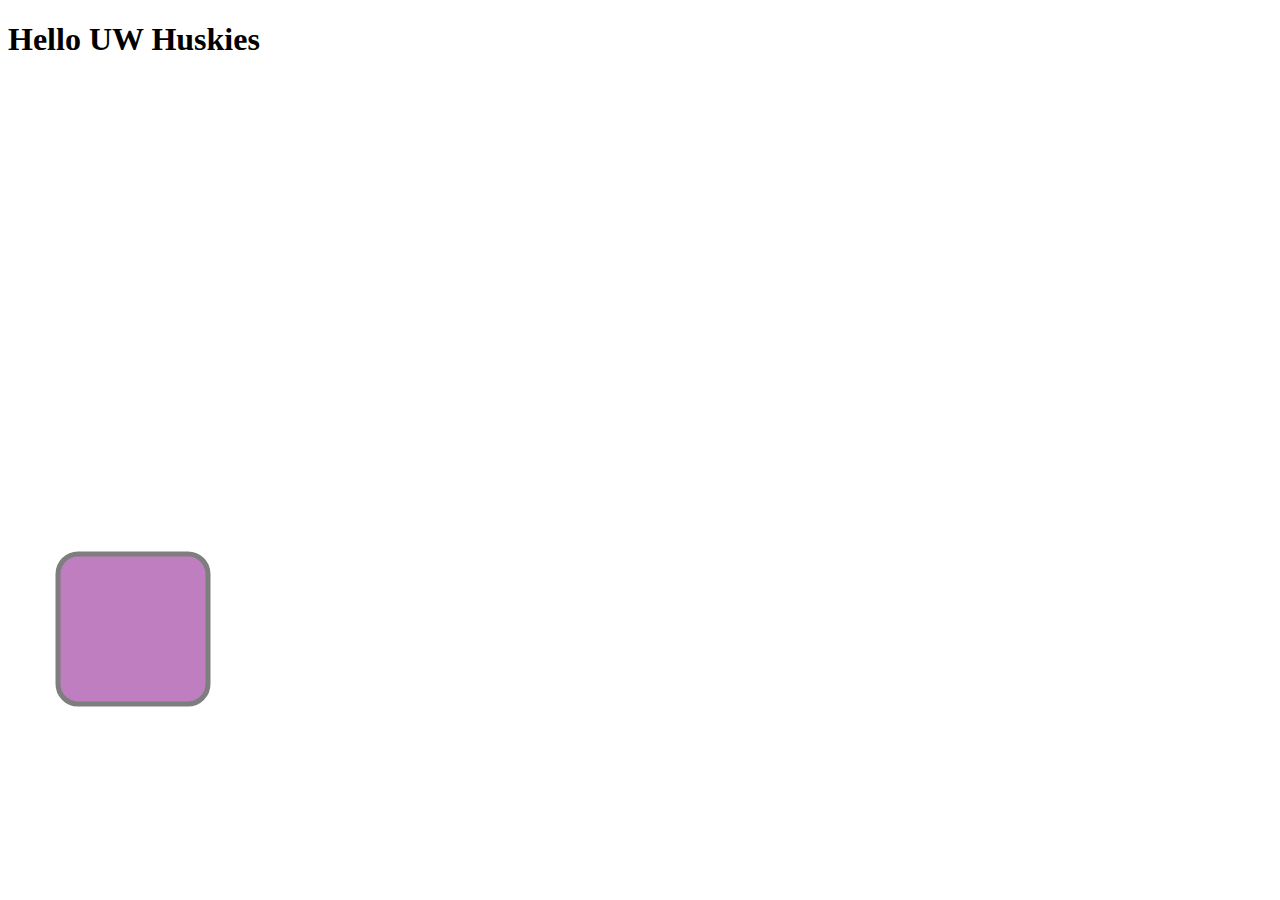
==== embeddingOriginalWork.html @ 2cb1a6e6 "Add files via upload" ====
<!DOCTYPE html>
<html>
    <head>
        <title>Hello UW Huskies</title>
    </head>
    <body>
        <h1>Hello UW Huskies</h1>
    </body>
</html>
<iframe width="560" height="315" src="https://www.youtube.com/embed/iyNkPZpZbaA" frameborder="0" allow="autoplay; encrypted-media" allowfullscreen></iframe>
<iframe src="https://www.google.com/maps/embed?pb=!1m18!1m12!1m3!1d2687.3948788192565!2d-122.30904898461623!3d47.65732479246631!2m3!1f0!2f0!3f0!3m2!1i1024!2i768!4f13.1!3m3!1m2!1s0x5490148d036caf71%3A0xf2ced08a06623ca7!2sThe+Quad%2C+Seattle%2C+WA+98105!5e0!3m2!1szh-CN!2sus!4v1522368706825" width="600" height="450" frameborder="0" style="border:0" allowfullscreen></iframe>
<svg width="400" height="180">
    <rect x="50" y="20" rx="20" ry="20" width="150" height="150"
    style="fill:purple;stroke:black;stroke-width:5;opacity:0.5" />
  </svg>
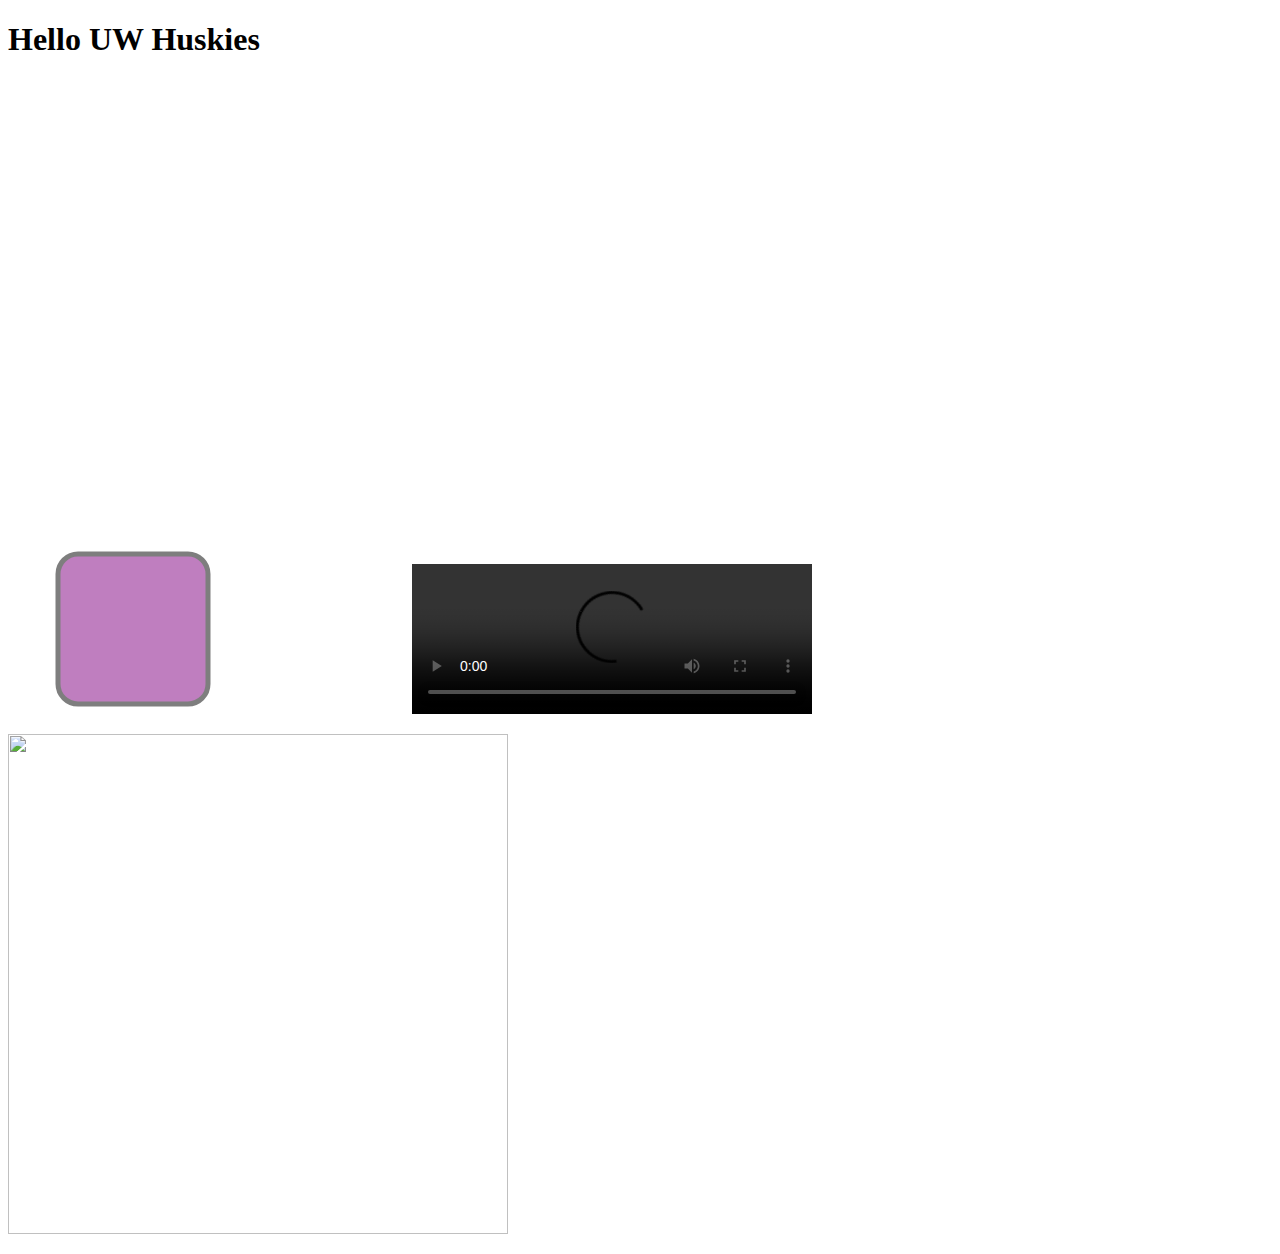
==== commit 69db01d8: "Add files via upload" ====
--- a/embeddingOriginalWork.html
+++ b/embeddingOriginalWork.html
@@ -12,4 +12,19 @@
 <svg width="400" height="180">
     <rect x="50" y="20" rx="20" ry="20" width="150" height="150"
     style="fill:purple;stroke:black;stroke-width:5;opacity:0.5" />
-  </svg>+  </svg>
+<body>
+    <video width="400" controls>
+        <source src="info 101 AE.mp4" type="video/mp4">
+        <source src="info 101 AE.ogg" type="video/ogg">
+      </video> 
+</body>
+<body>
+    <object width="100%" height="500px" data="1 (2).jpeg"></object>
+</body>
+<p>
+    <img src="https://timgsa.baidu.com/timg?image&quality=80&size=b9999_10000&sec=1524522591401&di=b1f863da00777b67ad7c28d7cd3faf5d&imgtype=0&src=http%3A%2F%2Fimgsrc.baidu.com%2Fimage%2Fc0%253Dpixel_huitu%252C0%252C0%252C294%252C40%2Fsign%3Db1ce5cd7a8cc7cd9ee203c9950794453%2F2cf5e0fe9925bc31410146a255df8db1cb1370af.jpg" width="500" height="500" />
+</p>   
+</html>
+ 
+
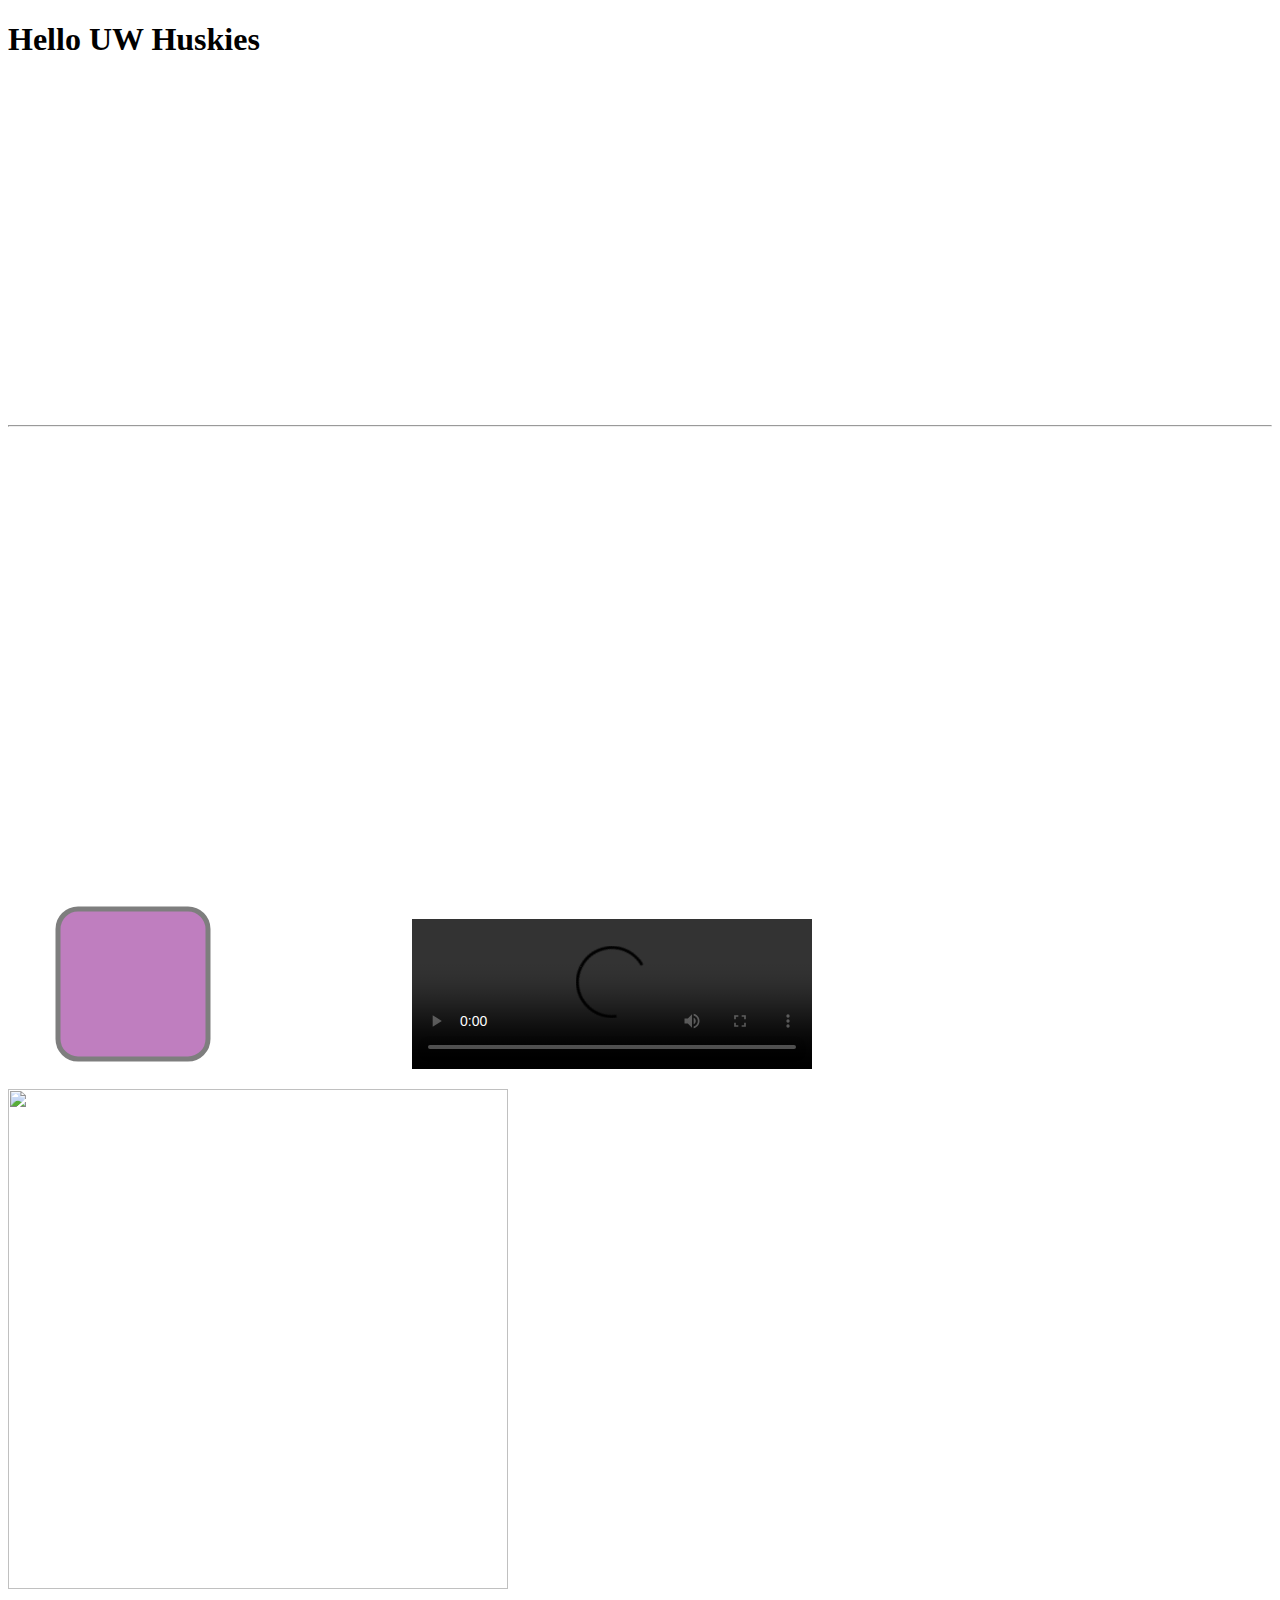
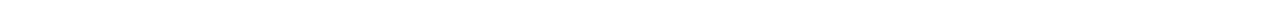
==== commit 3e614ebe: "Add files via upload" ====
--- a/embeddingOriginalWork.html
+++ b/embeddingOriginalWork.html
@@ -7,6 +7,9 @@
         <h1>Hello UW Huskies</h1>
     </body>
 </html>
+<br>
+<iframe width="560" height="315" src="https://www.youtube.com/embed/TLPO6RG_Raw?start=180" frameborder="0" allow="autoplay; encrypted-media" allowfullscreen></iframe>
+	<hr>
 <iframe width="560" height="315" src="https://www.youtube.com/embed/iyNkPZpZbaA" frameborder="0" allow="autoplay; encrypted-media" allowfullscreen></iframe>
 <iframe src="https://www.google.com/maps/embed?pb=!1m18!1m12!1m3!1d2687.3948788192565!2d-122.30904898461623!3d47.65732479246631!2m3!1f0!2f0!3f0!3m2!1i1024!2i768!4f13.1!3m3!1m2!1s0x5490148d036caf71%3A0xf2ced08a06623ca7!2sThe+Quad%2C+Seattle%2C+WA+98105!5e0!3m2!1szh-CN!2sus!4v1522368706825" width="600" height="450" frameborder="0" style="border:0" allowfullscreen></iframe>
 <svg width="400" height="180">
